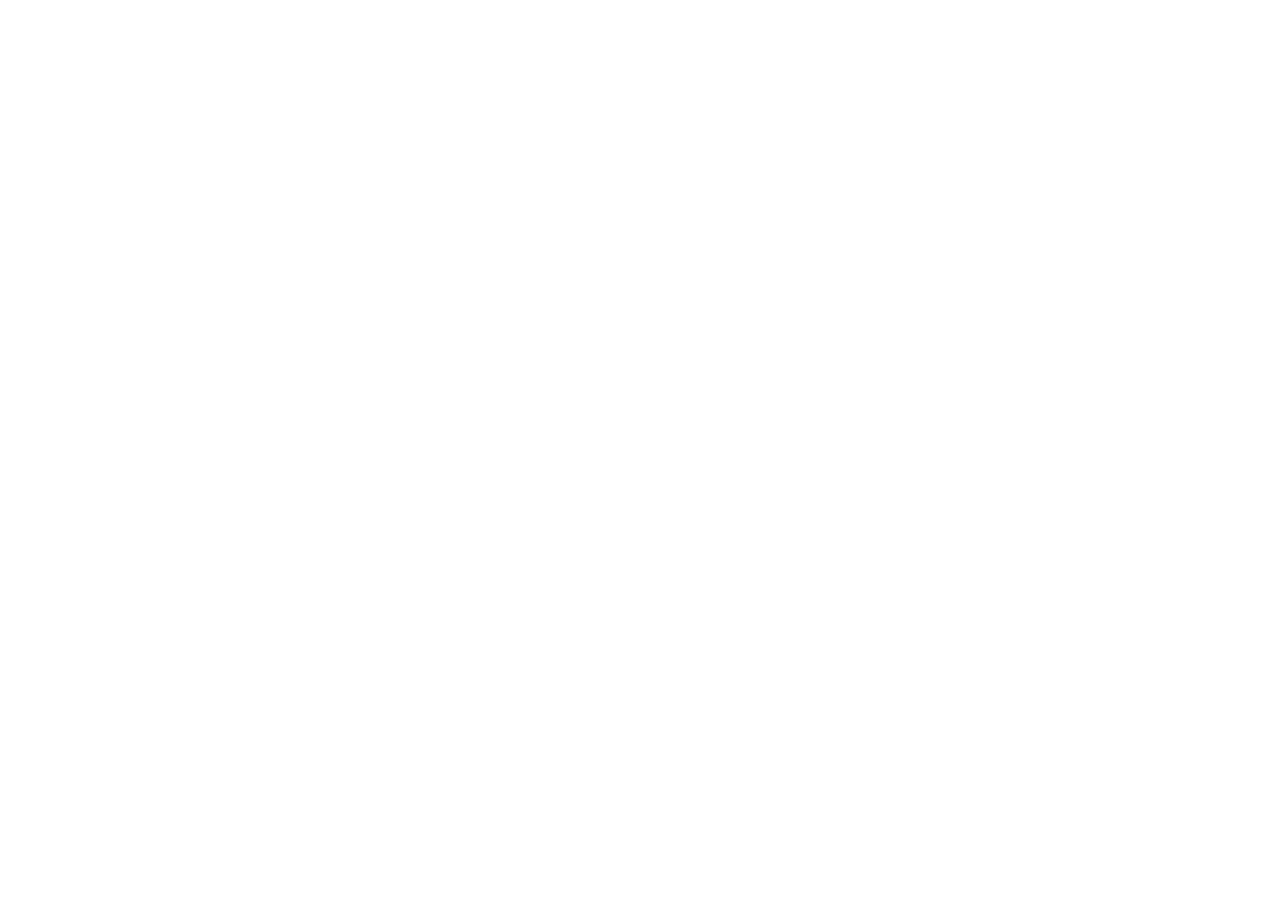
==== cementiri.html @ 681fa2fb ""cementiri"" ====
<html>
    <head>
    <meta charset='utf-8' />
    <title>Cementiri de Girona</title>
    <meta name='viewport' content='initial-scale=1,maximum-scale=1,user-scalable=no' />
    <script src='https://api.tiles.mapbox.com/mapbox-gl-js/v1.6.1/mapbox-gl.js'></script>
    <link href='https://api.tiles.mapbox.com/mapbox-gl-js/v1.6.1/mapbox-gl.css' rel='stylesheet' />
    <link href='css/mapabase.css' rel='stylesheet' />
    <script src="https://api.mapbox.com/mapbox-gl-js/plugins/mapbox-gl-geocoder/v4.4.2/mapbox-gl-geocoder.min.js"></script>
    <link rel="stylesheet" href="https://api.mapbox.com/mapbox-gl-js/plugins/mapbox-gl-geocoder/v4.4.2/mapbox-gl-geocoder.css" type="text/css"/>
    <script src='js/utils.js'></script>
    <script src='js/cementiri.js'></script>
    <script>
        //Añadir vuestor token y/o estilo !!
        var map;
        function init() {
            mapboxgl.accessToken =
                'pk.eyJ1IjoibW50c2JoIiwiYSI6ImNrNGJobmV4ZTBkeHgza2tkenN3MjljMHoifQ.GE8vxOcykrIsx40tkejD0w';
             map = new mapboxgl.Map({
                container: 'map',
                style: 'mapbox://styles/mntsbh/ck6jo095p1hbx1iny0na5dqbn',
                center: [2.837007, 41.972277],
                zoom: 17,
                hash: true,
                pitch: 45,
                attributionControl: false
            });
 
            map.addControl(new mapboxgl.AttributionControl({ compact: true }));
            map.addControl(new mapboxgl.NavigationControl());

            

            map.on('load', function () {
             addEdificiosCapa();
             
          
            }); //fin onload
 
        } // final init
    </script>
    </head>
 
    <body onload="init()">

         
        <div id="map"></div>
    </body>
 
    </html>
---- css/mapabase.css ----
body {
    margin: 0;
    padding: 0;
    overflow: hidden;
}

#map {
    height: 100%;
    width: 100%;
}

.panelTopIzquierda:hover{
    background-color: rgba(220, 255, 25, 0.774);
}

.panelTopIzquierda {
    position: absolute;
    top: 45px;
    left: 20px;
    width: 200px;
    z-index: 1000;
    background-color: rgba(255,255,255,0.9);
    padding: 10px;
    font-size:20px;
    color: #333333;
    border-radius: 5px;
}

.panelTopIzquierda label{
    font-size:0.85em;
}

.panelTopIzquierda input{
    cursor:pointer;
    }
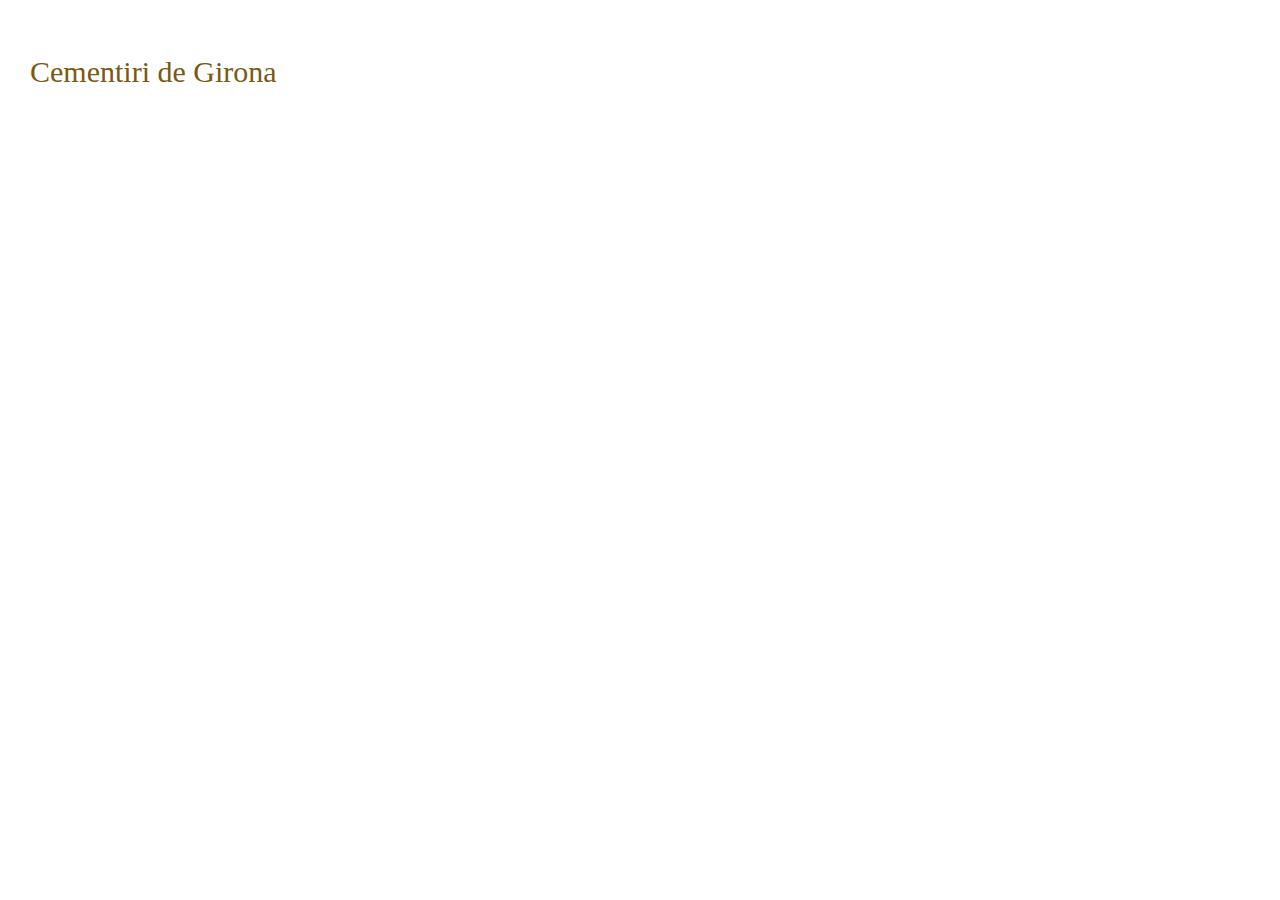
==== commit f0e55b92: "practica final" ====
--- a/cementiri.html
+++ b/cementiri.html
@@ -19,11 +19,12 @@
              map = new mapboxgl.Map({
                 container: 'map',
                 style: 'mapbox://styles/mntsbh/ck6jo095p1hbx1iny0na5dqbn',
-                center: [2.837007, 41.972277],
-                zoom: 17,
+                center: [2.837362, 41.972065],
+                zoom: 18,
                 hash: true,
                 pitch: 45,
                 attributionControl: false
+               
             });
  
             map.addControl(new mapboxgl.AttributionControl({ compact: true }));
@@ -33,6 +34,7 @@
 
             map.on('load', function () {
              addEdificiosCapa();
+             addMobiliarioCapa();
              
           
             }); //fin onload
@@ -43,6 +45,7 @@
  
     <body onload="init()">
 
+        <div id="title">Cementiri de Girona</div>
          
         <div id="map"></div>
     </body>
--- a/css/mapabase.css
+++ b/css/mapabase.css
@@ -2,6 +2,19 @@
     margin: 0;
     padding: 0;
     overflow: hidden;
+}
+
+#title{
+    position: absolute;
+    top: 45px;
+    left: 20px;
+    width: 250px;
+    z-index: 1000;
+    background-color: rgba(255,255,255,0.9);
+    padding: 10px;
+    font-size:30px;
+    color: #7a5a13;
+    border-radius: 5px;
 }
 
 #map {
